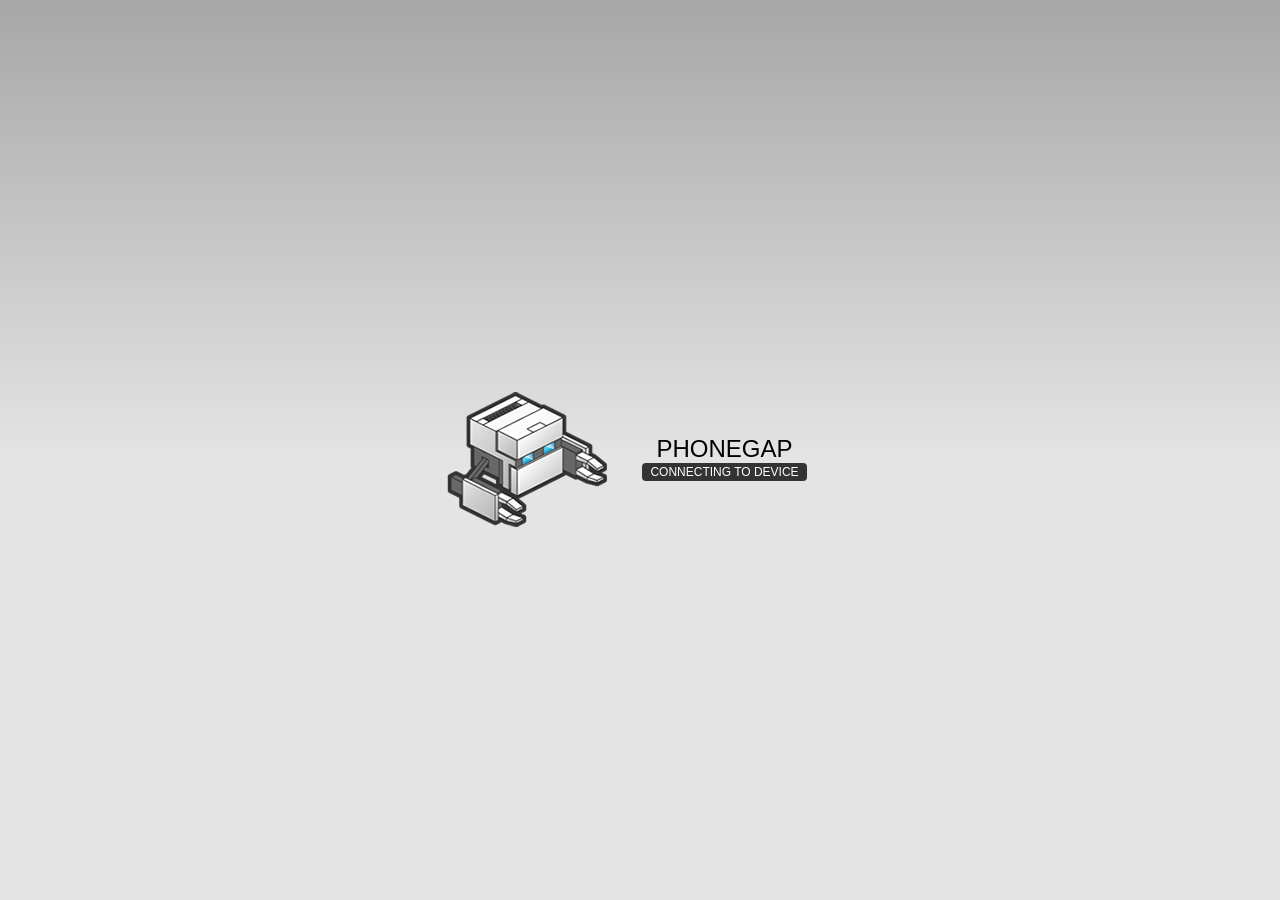
==== www/index.html @ 1dc859cb "phonegap added" ====
<!DOCTYPE html>
<!--
    Copyright (c) 2012-2014 Adobe Systems Incorporated. All rights reserved.

    Licensed to the Apache Software Foundation (ASF) under one
    or more contributor license agreements.  See the NOTICE file
    distributed with this work for additional information
    regarding copyright ownership.  The ASF licenses this file
    to you under the Apache License, Version 2.0 (the
    "License"); you may not use this file except in compliance
    with the License.  You may obtain a copy of the License at

    http://www.apache.org/licenses/LICENSE-2.0

    Unless required by applicable law or agreed to in writing,
    software distributed under the License is distributed on an
    "AS IS" BASIS, WITHOUT WARRANTIES OR CONDITIONS OF ANY
     KIND, either express or implied.  See the License for the
    specific language governing permissions and limitations
    under the License.
-->
<html>
    <head>
        <meta charset="utf-8" />
        <meta name="format-detection" content="telephone=no" />
        <meta name="msapplication-tap-highlight" content="no" />
        <!-- WARNING: for iOS 7, remove the width=device-width and height=device-height attributes. See https://issues.apache.org/jira/browse/CB-4323 -->
        <meta name="viewport" content="user-scalable=no, initial-scale=1, maximum-scale=1, minimum-scale=1, width=device-width, height=device-height, target-densitydpi=device-dpi" />
        <link rel="stylesheet" type="text/css" href="css/index.css" />
        <title>Hello World</title>
    </head>
    <body>
        <div class="app">
            <h1>PhoneGap</h1>
            <div id="deviceready" class="blink">
                <p class="event listening">Connecting to Device</p>
                <p class="event received">Device is Ready</p>
            </div>
        </div>
        <script type="text/javascript" src="cordova.js"></script>
        <script type="text/javascript" src="js/index.js"></script>
        <script type="text/javascript">
            app.initialize();
        </script>
    </body>
</html>
---- www/css/index.css ----
/*
 * Licensed to the Apache Software Foundation (ASF) under one
 * or more contributor license agreements.  See the NOTICE file
 * distributed with this work for additional information
 * regarding copyright ownership.  The ASF licenses this file
 * to you under the Apache License, Version 2.0 (the
 * "License"); you may not use this file except in compliance
 * with the License.  You may obtain a copy of the License at
 *
 * http://www.apache.org/licenses/LICENSE-2.0
 *
 * Unless required by applicable law or agreed to in writing,
 * software distributed under the License is distributed on an
 * "AS IS" BASIS, WITHOUT WARRANTIES OR CONDITIONS OF ANY
 * KIND, either express or implied.  See the License for the
 * specific language governing permissions and limitations
 * under the License.
 */
* {
    -webkit-tap-highlight-color: rgba(0,0,0,0); /* make transparent link selection, adjust last value opacity 0 to 1.0 */
}

body {
    -webkit-touch-callout: none;                /* prevent callout to copy image, etc when tap to hold */
    -webkit-text-size-adjust: none;             /* prevent webkit from resizing text to fit */
    -webkit-user-select: none;                  /* prevent copy paste, to allow, change 'none' to 'text' */
    background-color:#E4E4E4;
    background-image:linear-gradient(top, #A7A7A7 0%, #E4E4E4 51%);
    background-image:-webkit-linear-gradient(top, #A7A7A7 0%, #E4E4E4 51%);
    background-image:-ms-linear-gradient(top, #A7A7A7 0%, #E4E4E4 51%);
    background-image:-webkit-gradient(
        linear,
        left top,
        left bottom,
        color-stop(0, #A7A7A7),
        color-stop(0.51, #E4E4E4)
    );
    background-attachment:fixed;
    font-family:'HelveticaNeue-Light', 'HelveticaNeue', Helvetica, Arial, sans-serif;
    font-size:12px;
    height:100%;
    margin:0px;
    padding:0px;
    text-transform:uppercase;
    width:100%;
}

/* Portrait layout (default) */
.app {
    background:url(../img/logo.png) no-repeat center top; /* 170px x 200px */
    position:absolute;             /* position in the center of the screen */
    left:50%;
    top:50%;
    height:50px;                   /* text area height */
    width:225px;                   /* text area width */
    text-align:center;
    padding:180px 0px 0px 0px;     /* image height is 200px (bottom 20px are overlapped with text) */
    margin:-115px 0px 0px -112px;  /* offset vertical: half of image height and text area height */
                                   /* offset horizontal: half of text area width */
}

/* Landscape layout (with min-width) */
@media screen and (min-aspect-ratio: 1/1) and (min-width:400px) {
    .app {
        background-position:left center;
        padding:75px 0px 75px 170px;  /* padding-top + padding-bottom + text area = image height */
        margin:-90px 0px 0px -198px;  /* offset vertical: half of image height */
                                      /* offset horizontal: half of image width and text area width */
    }
}

h1 {
    font-size:24px;
    font-weight:normal;
    margin:0px;
    overflow:visible;
    padding:0px;
    text-align:center;
}

.event {
    border-radius:4px;
    -webkit-border-radius:4px;
    color:#FFFFFF;
    font-size:12px;
    margin:0px 30px;
    padding:2px 0px;
}

.event.listening {
    background-color:#333333;
    display:block;
}

.event.received {
    background-color:#4B946A;
    display:none;
}

@keyframes fade {
    from { opacity: 1.0; }
    50% { opacity: 0.4; }
    to { opacity: 1.0; }
}
 
@-webkit-keyframes fade {
    from { opacity: 1.0; }
    50% { opacity: 0.4; }
    to { opacity: 1.0; }
}
 
.blink {
    animation:fade 3000ms infinite;
    -webkit-animation:fade 3000ms infinite;
}
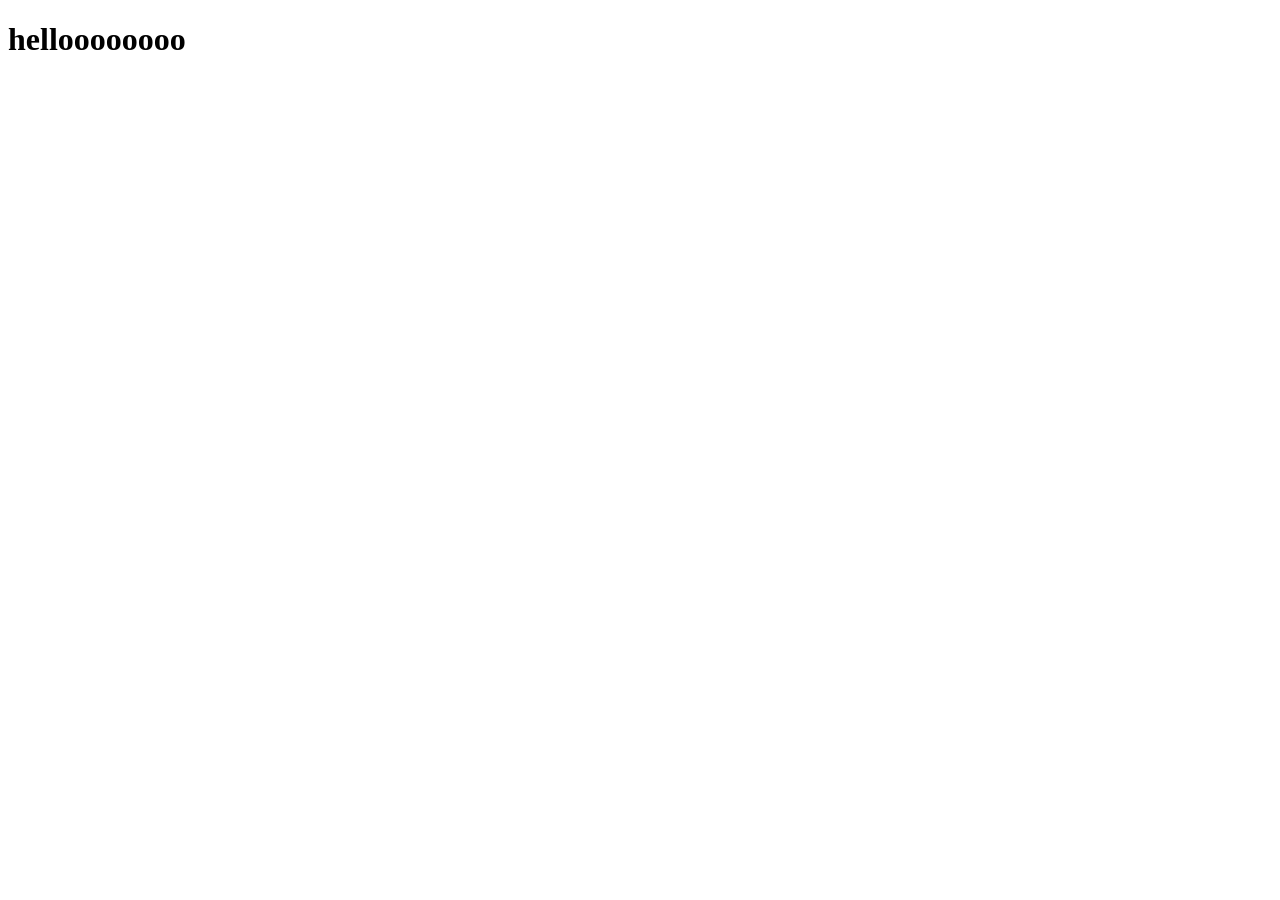
==== commit 2e3a7fa7: "cleaned version" ====
--- a/www/index.html
+++ b/www/index.html
@@ -30,17 +30,10 @@
         <title>Hello World</title>
     </head>
     <body>
-        <div class="app">
-            <h1>PhoneGap</h1>
-            <div id="deviceready" class="blink">
-                <p class="event listening">Connecting to Device</p>
-                <p class="event received">Device is Ready</p>
-            </div>
-        </div>
+<h1> helloooooooo</h1>
+             <script type="text/javascript" src="js/jquery-2.2.1.min.js"></script>
         <script type="text/javascript" src="cordova.js"></script>
         <script type="text/javascript" src="js/index.js"></script>
-        <script type="text/javascript">
-            app.initialize();
-        </script>
+        
     </body>
 </html>
--- a/www/css/index.css
+++ b/www/css/index.css
@@ -24,92 +24,12 @@
     -webkit-touch-callout: none;                /* prevent callout to copy image, etc when tap to hold */
     -webkit-text-size-adjust: none;             /* prevent webkit from resizing text to fit */
     -webkit-user-select: none;                  /* prevent copy paste, to allow, change 'none' to 'text' */
-    background-color:#E4E4E4;
-    background-image:linear-gradient(top, #A7A7A7 0%, #E4E4E4 51%);
-    background-image:-webkit-linear-gradient(top, #A7A7A7 0%, #E4E4E4 51%);
-    background-image:-ms-linear-gradient(top, #A7A7A7 0%, #E4E4E4 51%);
-    background-image:-webkit-gradient(
-        linear,
-        left top,
-        left bottom,
-        color-stop(0, #A7A7A7),
-        color-stop(0.51, #E4E4E4)
-    );
-    background-attachment:fixed;
-    font-family:'HelveticaNeue-Light', 'HelveticaNeue', Helvetica, Arial, sans-serif;
-    font-size:12px;
-    height:100%;
-    margin:0px;
-    padding:0px;
-    text-transform:uppercase;
-    width:100%;
+
 }
 
-/* Portrait layout (default) */
-.app {
-    background:url(../img/logo.png) no-repeat center top; /* 170px x 200px */
-    position:absolute;             /* position in the center of the screen */
-    left:50%;
-    top:50%;
-    height:50px;                   /* text area height */
-    width:225px;                   /* text area width */
-    text-align:center;
-    padding:180px 0px 0px 0px;     /* image height is 200px (bottom 20px are overlapped with text) */
-    margin:-115px 0px 0px -112px;  /* offset vertical: half of image height and text area height */
-                                   /* offset horizontal: half of text area width */
+
+@media screen and (min-aspect-ratio: 1/1) and (min-width:400px) {
+
 }
 
-/* Landscape layout (with min-width) */
-@media screen and (min-aspect-ratio: 1/1) and (min-width:400px) {
-    .app {
-        background-position:left center;
-        padding:75px 0px 75px 170px;  /* padding-top + padding-bottom + text area = image height */
-        margin:-90px 0px 0px -198px;  /* offset vertical: half of image height */
-                                      /* offset horizontal: half of image width and text area width */
-    }
-}
 
-h1 {
-    font-size:24px;
-    font-weight:normal;
-    margin:0px;
-    overflow:visible;
-    padding:0px;
-    text-align:center;
-}
-
-.event {
-    border-radius:4px;
-    -webkit-border-radius:4px;
-    color:#FFFFFF;
-    font-size:12px;
-    margin:0px 30px;
-    padding:2px 0px;
-}
-
-.event.listening {
-    background-color:#333333;
-    display:block;
-}
-
-.event.received {
-    background-color:#4B946A;
-    display:none;
-}
-
-@keyframes fade {
-    from { opacity: 1.0; }
-    50% { opacity: 0.4; }
-    to { opacity: 1.0; }
-}
- 
-@-webkit-keyframes fade {
-    from { opacity: 1.0; }
-    50% { opacity: 0.4; }
-    to { opacity: 1.0; }
-}
- 
-.blink {
-    animation:fade 3000ms infinite;
-    -webkit-animation:fade 3000ms infinite;
-}
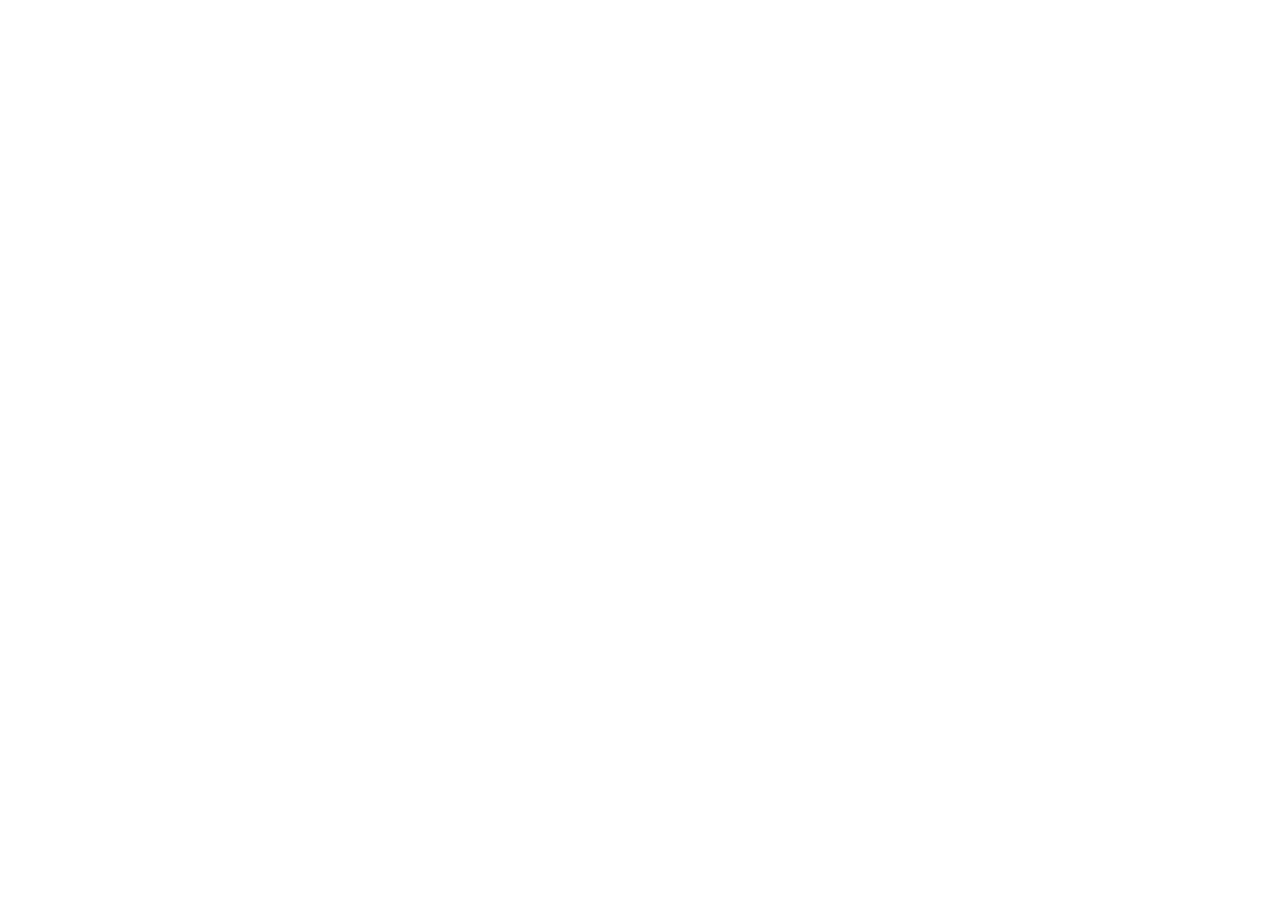
==== commit c826ae29: "stuff" ====
--- a/www/index.html
+++ b/www/index.html
@@ -20,20 +20,84 @@
     under the License.
 -->
 <html>
-    <head>
-        <meta charset="utf-8" />
-        <meta name="format-detection" content="telephone=no" />
-        <meta name="msapplication-tap-highlight" content="no" />
-        <!-- WARNING: for iOS 7, remove the width=device-width and height=device-height attributes. See https://issues.apache.org/jira/browse/CB-4323 -->
-        <meta name="viewport" content="user-scalable=no, initial-scale=1, maximum-scale=1, minimum-scale=1, width=device-width, height=device-height, target-densitydpi=device-dpi" />
-        <link rel="stylesheet" type="text/css" href="css/index.css" />
-        <title>Hello World</title>
-    </head>
-    <body>
-<h1> helloooooooo</h1>
-             <script type="text/javascript" src="js/jquery-2.2.1.min.js"></script>
-        <script type="text/javascript" src="cordova.js"></script>
-        <script type="text/javascript" src="js/index.js"></script>
-        
-    </body>
+<head>
+	<meta charset="utf-8"/>
+	<meta name="format-detection" content="telephone=no"/>
+	<meta name="msapplication-tap-highlight" content="no"/>
+	<!-- WARNING: for iOS 7, remove the width=device-width and height=device-height attributes. See https://issues.apache.org/jira/browse/CB-4323 -->
+	<meta name="viewport"
+				content="user-scalable=no, initial-scale=1, maximum-scale=1, minimum-scale=1, width=device-width, height=device-height, target-densitydpi=device-dpi"/>
+	<link rel="stylesheet" type="text/css" href="css/index.css"/>
+	<title>Hello World</title>
+	<script type="text/javascript" src="js/jquery-2.2.1.min.js"></script>
+	<script type="text/javascript" src="phaser.js"></script>
+	<script type="text/javascript" src="js/index.js"></script>
+</head>
+<body>
+<script type="text/javascript">
+
+	var game = new Phaser.Game(360, 640, Phaser.CANVAS, '', {preload: preload, create: create, update: update});
+	var sprite = null;
+	var graphic = null;
+	var wasDown = false;
+
+	var path = null;
+	var pathIndex = -1;
+	var pathSpriteIndex = -1;
+
+	function blackoutGraphic() {
+		graphic.beginFill(0x000000);
+		graphic.lineStyle(4, 0x000000, 1);
+		graphic.drawRect(0, 0, game.width, game.height);
+		graphic.endFill();
+		graphic.lineStyle(4, 0xFF0000, 1);
+	}
+
+	function preload() {
+		game.load.image('guard', 'assets/bodyguard.png');
+	}
+
+
+	function create() {
+		graphic = game.add.graphics(0, 0);
+		blackoutGraphic();
+		sprite = game.add.sprite(64, 64, 'guard');
+		sprite.anchor.setTo(0.5, 0.5);
+	}
+
+	function update() {
+		if (game.input.pointer1.isDown) {
+			if (!wasDown) {
+				graphic.moveTo(game.input.x, game.input.y);
+				blackoutGraphic();
+				pathIndex = 0;
+				pathSpriteIndex = 0;
+				path = [];
+				wasDown = true;
+			}
+
+			if (pathIndex == 0 || (path[pathIndex - 1].x != game.input.x || path[pathIndex - 1].y != game.input.y)) {
+				graphic.lineTo(game.input.x, game.input.y);
+				path[pathIndex] = new Phaser.Point(game.input.x, game.input.y);
+				pathIndex++;
+			}
+		}
+		else {
+			wasDown = false;
+		}
+		if (path != null && path.length > 0 && pathSpriteIndex < pathIndex) {
+			pathSpriteIndex = Math.min(pathSpriteIndex, path.length - 1);
+			game.physics.moveToXY(sprite, path[pathSpriteIndex].x, path[pathSpriteIndex].y, 250);
+			if (game.physics.distanceToXY(sprite, path[pathSpriteIndex].x, path[pathSpriteIndex].y) < 20) {
+				pathSpriteIndex++;
+				if (pathSpriteIndex >= pathIndex) {
+					sprite.body.velocity.setTo(0, 0);
+				}
+			}
+		}
+
+	}
+
+</script>
+</body>
 </html>
--- a/www/css/index.css
+++ b/www/css/index.css
@@ -33,3 +33,6 @@
 }
 
 
+body {
+	margin: 0;
+}
